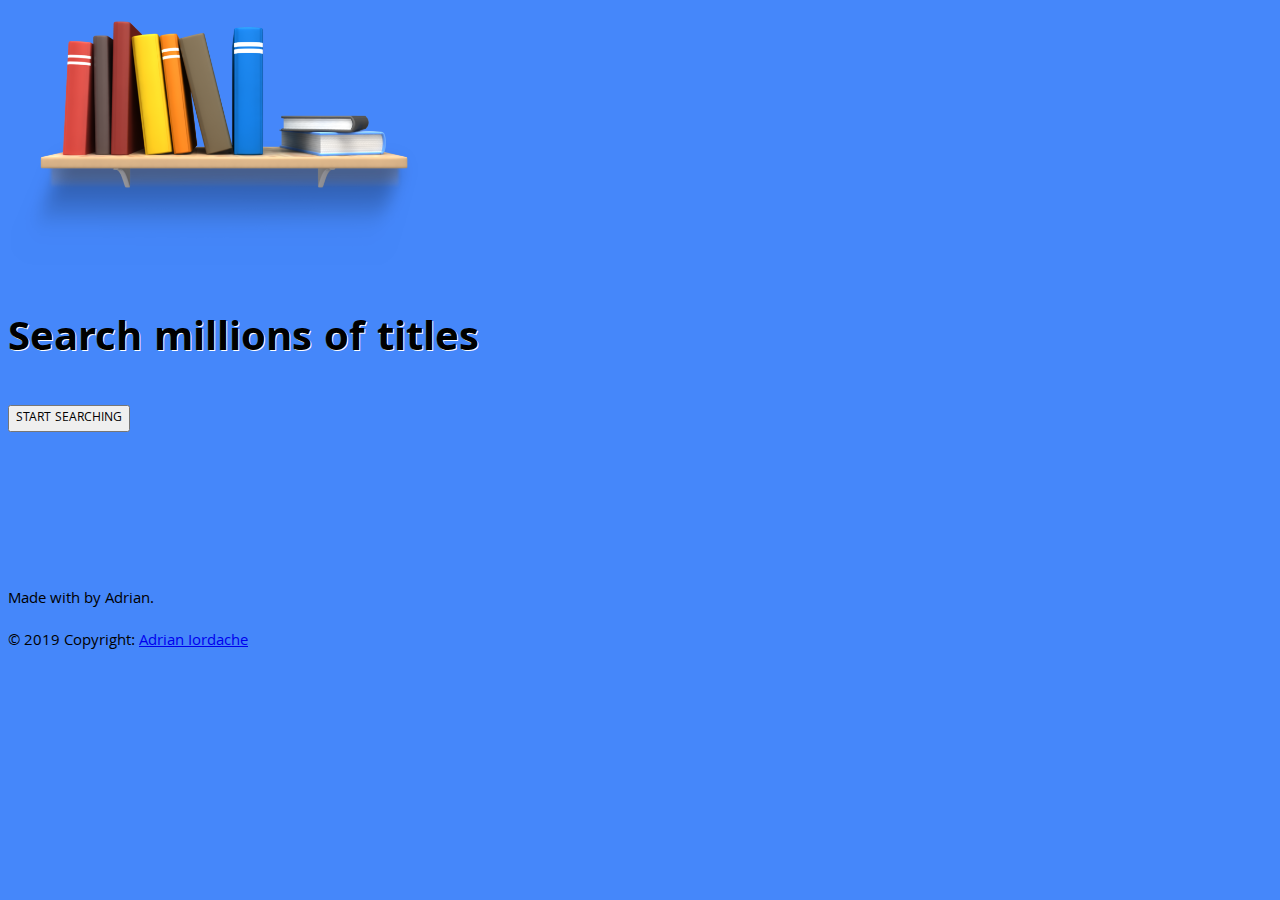
==== index.html @ 414b5165 "finished index. Starting search page" ====
<!DOCTYPE html>
<html lang="en">
<head>
    <meta charset="UTF-8">
    <meta name="viewport" content="width=device-width, initial-scale=1.0">
    <meta http-equiv="X-UA-Compatible" content="ie=edge">
    <title>Book Search</title>

    <link rel="stylesheet" href="css/vendors/bootstrap.min.css">
    <link rel="stylesheet" href="css/vendors/mdb.min.css">
    <link rel="stylesheet" href="css/vendors/hover-min.css">
    <link rel="stylesheet" href="css/vendors/all.min.css">

    <!-- own styles -->
    <link rel="stylesheet" href="css/styles.css">
</head>
<body>

    <main>
    <div class="container">

        <div class="row d-flex justify-content-center">
            <div class="col-md-12 d-flex justify-content-center">
                <img class="img__index" src="img/index_1.png" alt="">
            </div>
            <div class="col-md-12 text-center mb-5">
                    <h1 class="h1__text-shadow">Search <span>millions</span> of titles</h1>
            </div>
  
            <div class="col-md-12 text-center mt-5">
                <button class="btn btn-info">START SEARCHING <i class=" ml-1 fal fa-search"></i></button>
            </div>
        </div><!-- end row -->
        
    </div><!-- end container -->
</main>
 
<footer class="page-footer font-small unique-color-dark pt-2">
        <div class="container text-center mt-2">
            <p>Made with <a class="hvr-icon-pop" href="https://github.com/adrian00s" target="_blank">
                <i class="text-danger fal fa-heart hvr-icon"></i>
            </a> by Adrian.</p>
        </div><!-- end container -->

        <div class="footer-copyright text-center py-3">© 2019 Copyright:
            <a href="https://github.com/adrian00s" target="blank"> Adrian Iordache</a>
        </div>
</footer><!-- end footer -->









    <!-- scripts vendors-->
    <script src="js/vendors/jquery-3.4.1.min.js"></script>
    <script src="js/vendors/bootstrap.min.js"></script>
    <script src="js/vendors/mdb.min.js"></script>
    <script src="js/vendors/jquery.arctext.js"></script>
    <script src="js/vendors/"></script>
    <!-- self scripts -->
    <script src="js/main.js"></script>
</body>
</html>
---- css/styles.css ----
/* IMPORTS */
@import url('https://fonts.googleapis.com/css?family=Quattrocento+Sans&display=swap');
@import url('https://fonts.googleapis.com/css?family=Khula:300&display=swap');

/* BLOCK */
body,html { background:   #4587fa; font-family: 'Quattrocento Sans';  }
h1 { font-size: 1.7em; }
* {font-family: 'Khula'; }

main { min-height: 100%; margin-bottom: 155.5px; }
main:after { content: ""; display: block; }
footer, main:after { height: -50px; }


/* ELEMENT */
.img__index { width: 20em; }
span.char8, span.char9, span.char10, span.char11, span.char12, span.char13, span.char14, span.char15{
    font-weight: bold;
    color: #fff;
    text-shadow: none;
}


/* MODIFIER */
.h1__text-shadow { text-shadow: 1px 1px 0.5px #fff; }



/* RESPONSIVE */
@media (min-width: 576px) {
    .img__index { width: 23em; }
    h1 { font-size: 2em; }
}

@media (min-width: 768px) { 
    .img__index { width: 26em; }
    h1 { font-size: 2.7em; }
}
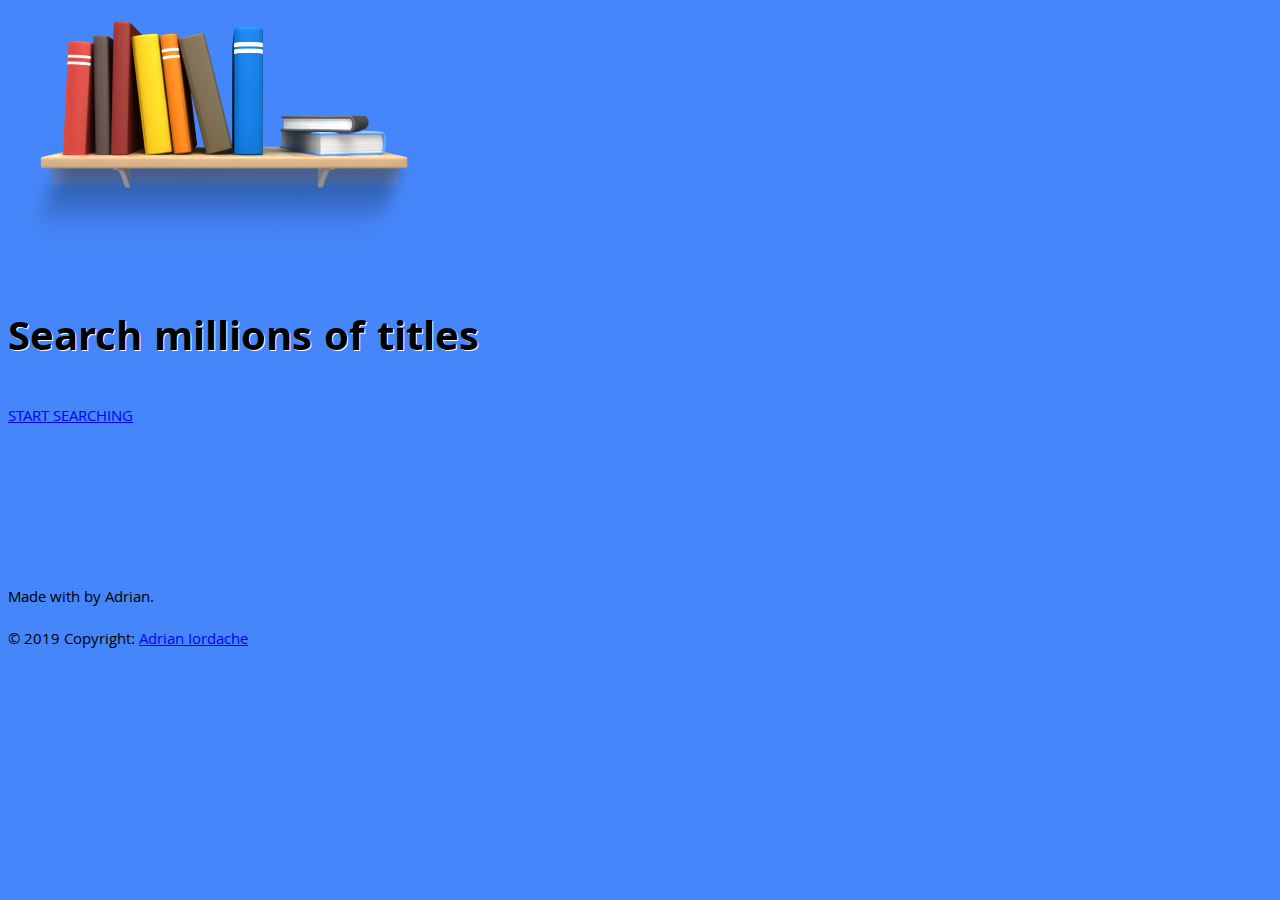
==== commit 147a12b8: "fixed index bug" ====
--- a/index.html
+++ b/index.html
@@ -28,7 +28,7 @@
             </div>
   
             <div class="col-md-12 text-center mt-5">
-                <button class="btn btn-info">START SEARCHING <i class=" ml-1 fal fa-search"></i></button>
+                <a id="searchBooks" href="search.html" class="btn btn-info">START SEARCHING <i class=" ml-1 fal fa-search"></i></a>
             </div>
         </div><!-- end row -->
         
@@ -60,7 +60,6 @@
     <script src="js/vendors/bootstrap.min.js"></script>
     <script src="js/vendors/mdb.min.js"></script>
     <script src="js/vendors/jquery.arctext.js"></script>
-    <script src="js/vendors/"></script>
     <!-- self scripts -->
     <script src="js/main.js"></script>
 </body>
